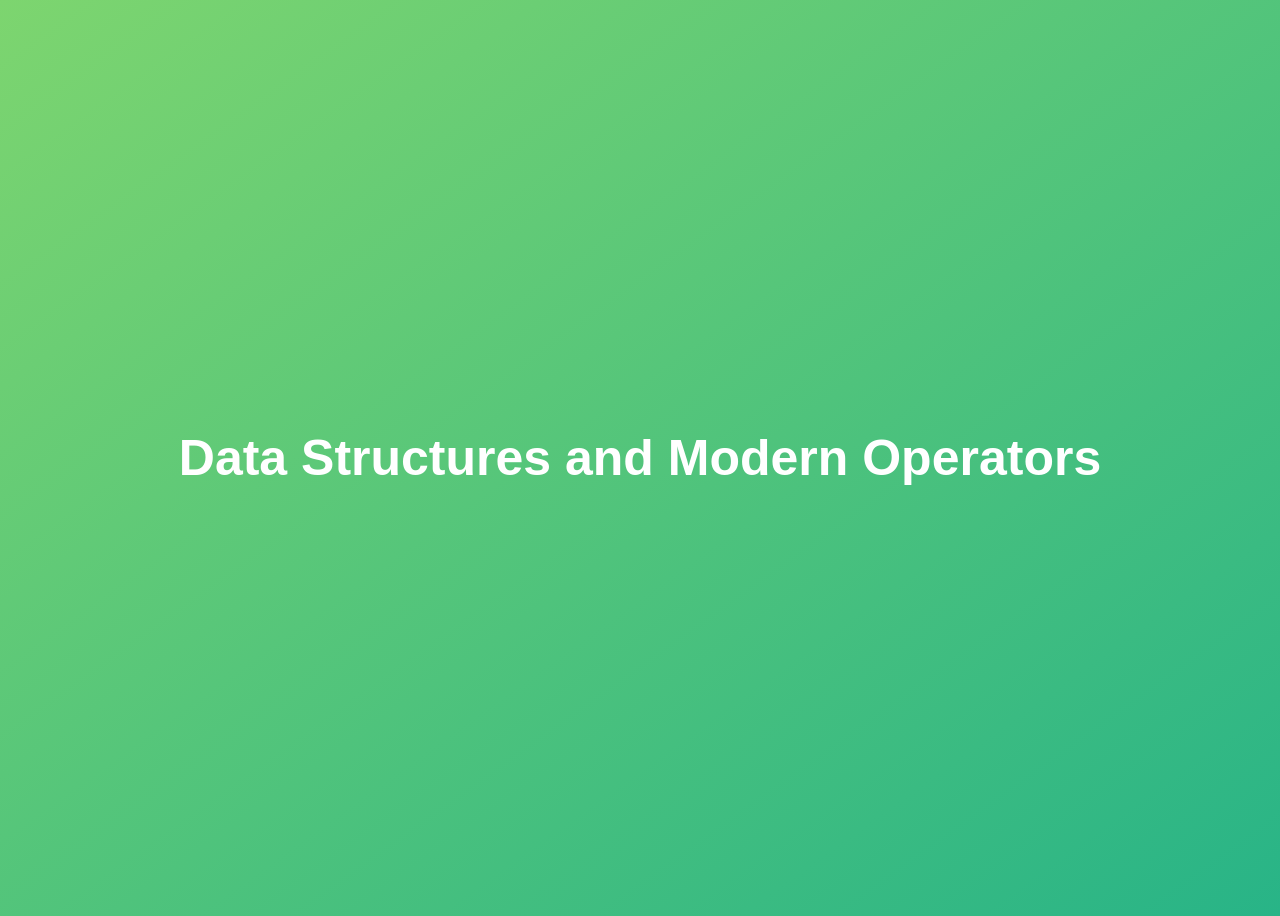
==== 09-Data-Structures-Operators/starter/index.html @ 1edc237b "Completed second game." ====
<!DOCTYPE html>
<html lang="en">
  <head>
    <meta charset="UTF-8" />
    <meta name="viewport" content="width=device-width, initial-scale=1.0" />
    <meta http-equiv="X-UA-Compatible" content="ie=edge" />
    <title>Data Structures and Modern Operators</title>
    <style>
      body {
        height: 100vh;
        display: flex;
        align-items: center;
        background: linear-gradient(to top left, #28b487, #7dd56f);
      }
      h1 {
        font-family: sans-serif;
        font-size: 50px;
        line-height: 1.3;
        width: 100%;
        padding: 30px;
        text-align: center;
        color: white;
      }
      button {
        width: 50px;
        height: 20px;
        margin: 10px;
      }
      textarea {
        width: 300px;
        height: 100px;
      }
    </style>
  </head>
  <body>
    <h1>Data Structures and Modern Operators</h1>
    <script src="script.js"></script>
  </body>
</html>
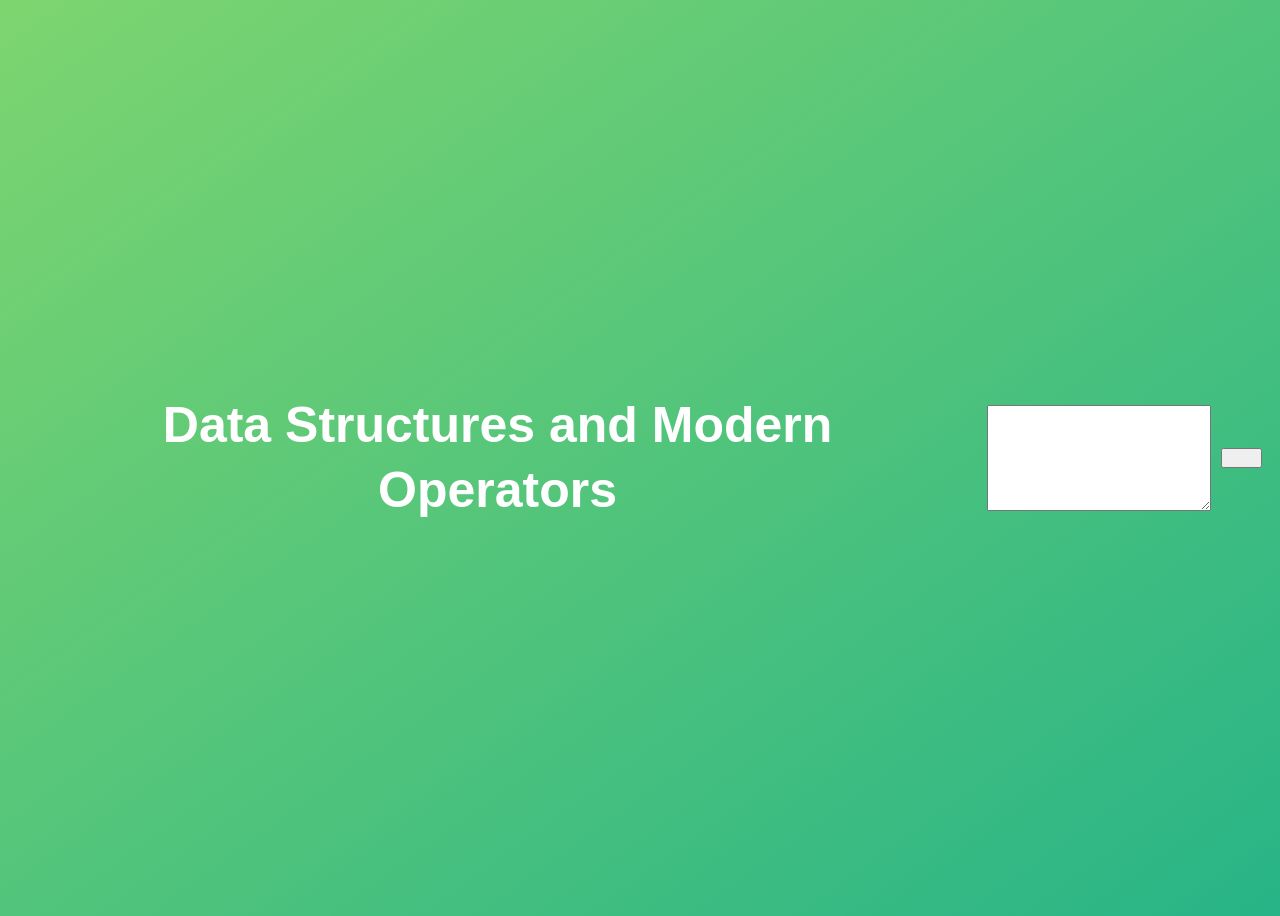
==== commit 79f683bd: "Completed section 9." ====
--- a/09-Data-Structures-Operators/starter/index.html
+++ b/09-Data-Structures-Operators/starter/index.html
@@ -1,39 +1,51 @@
 <!DOCTYPE html>
 <html lang="en">
-  <head>
+<head>
     <meta charset="UTF-8" />
-    <meta name="viewport" content="width=device-width, initial-scale=1.0" />
-    <meta http-equiv="X-UA-Compatible" content="ie=edge" />
+    <meta content="width=device-width, initial-scale=1.0" name="viewport" />
+    <meta content="ie=edge" http-equiv="X-UA-Compatible" />
     <title>Data Structures and Modern Operators</title>
     <style>
-      body {
-        height: 100vh;
-        display: flex;
-        align-items: center;
-        background: linear-gradient(to top left, #28b487, #7dd56f);
-      }
-      h1 {
-        font-family: sans-serif;
-        font-size: 50px;
-        line-height: 1.3;
-        width: 100%;
-        padding: 30px;
-        text-align: center;
-        color: white;
-      }
-      button {
-        width: 50px;
-        height: 20px;
-        margin: 10px;
-      }
-      textarea {
-        width: 300px;
-        height: 100px;
-      }
+        body {
+            height: 100vh;
+            display: flex;
+            align-items: center;
+            background: linear-gradient(to top left, #28b487, #7dd56f);
+        }
+
+        h1 {
+            font-family: sans-serif;
+            font-size: 50px;
+            line-height: 1.3;
+            width: 100%;
+            padding: 30px;
+            text-align: center;
+            color: white;
+        }
+
+        button {
+            width: 50px;
+            height: 20px;
+            margin: 10px;
+        }
+
+        textarea {
+            width: 300px;
+            height: 100px;
+        }
     </style>
-  </head>
-  <body>
-    <h1>Data Structures and Modern Operators</h1>
-    <script src="script.js"></script>
-  </body>
+</head>
+<body>
+<h1>Data Structures and Modern Operators</h1>
+<script src="script.js"></script>
+<!--    <script src="rest-pattern.js"></script>-->
+<!--    <script src="short-circuiting.js"></script>-->
+<!--    <script src="coding-challenge-1.js"></script>-->
+<!--    <script src="looping-objects.js"></script>-->
+<!--    <script src="coding-challenge-2.js"></script>-->
+<!--<script src="maps-data-structure.js"></script>-->
+<!--<script src="coding-challenge-3.js"></script>-->
+<!--<script src="working-with-strings.js"></script>-->
+<script src="coding-challenge-4.js"></script>
+</body>
 </html>
